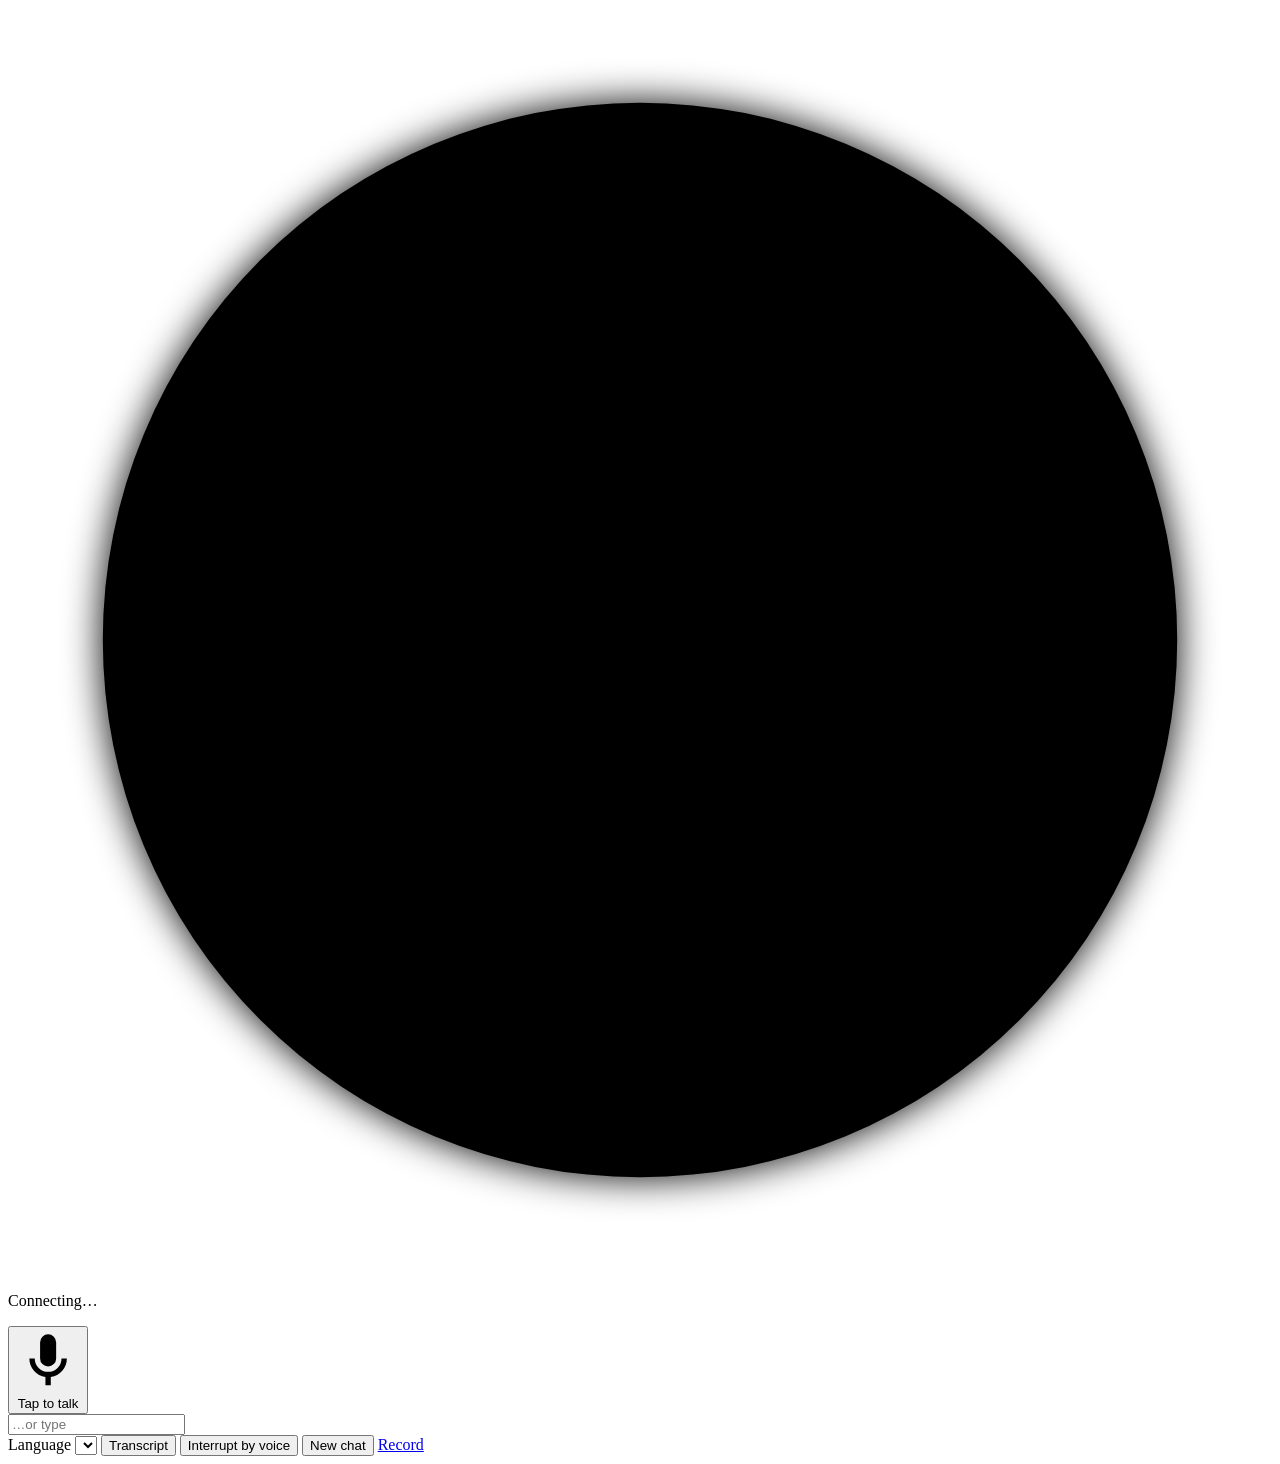
==== web/index.html @ c20a513f "VIPLAV: a multilingual voice companion VIPLAV listens and talks back through an animated face in the" ====
<!doctype html>
<html lang="en">
<head>
  <meta charset="utf-8">
  <meta name="viewport" content="width=device-width, initial-scale=1, viewport-fit=cover">
  <title>VIPLAV</title>
  <link rel="stylesheet" href="/static/style.css">
</head>
<body data-state="offline">
  <main class="stage">
    <svg id="face" viewBox="0 0 400 400" aria-label="VIPLAV's face" role="img">
      <defs>
        <radialGradient id="core" cx="50%" cy="45%" r="60%">
          <stop offset="0%" stop-color="var(--core-hi)"/>
          <stop offset="100%" stop-color="var(--core-lo)"/>
        </radialGradient>
        <filter id="glow" x="-50%" y="-50%" width="200%" height="200%">
          <feGaussianBlur stdDeviation="6" result="b"/>
          <feMerge><feMergeNode in="b"/><feMergeNode in="SourceGraphic"/></feMerge>
        </filter>
      </defs>
      <g class="rings" filter="url(#glow)">
        <circle id="halo" cx="200" cy="200" r="170" class="ring halo"/>
        <circle cx="200" cy="200" r="150" class="ring orbit" pathLength="100"/>
        <circle cx="200" cy="200" r="138" class="ring orbit inner" pathLength="100"/>
      </g>
      <circle cx="200" cy="200" r="120" fill="url(#core)" class="core"/>
      <g class="features" filter="url(#glow)">
        <g id="eyes">
          <ellipse id="eye-l" cx="160" cy="182" rx="11" ry="15" class="eye"/>
          <ellipse id="eye-r" cx="240" cy="182" rx="11" ry="15" class="eye"/>
        </g>
        <path id="mouth" class="mouth" d="M165 250 Q200 256 235 250"/>
      </g>
    </svg>

    <p id="status" class="status" aria-live="polite">Connecting…</p>
    <p id="caption" class="caption" aria-live="polite"></p>
  </main>

  <section id="log" class="log" aria-label="Conversation" hidden></section>

  <footer class="controls">
    <button id="mic" class="mic" aria-pressed="false" title="Start / stop listening (Space)">
      <svg viewBox="0 0 24 24" aria-hidden="true"><path d="M12 14a3 3 0 0 0 3-3V5a3 3 0 1 0-6 0v6a3 3 0 0 0 3 3Zm5-3a5 5 0 0 1-10 0H5a7 7 0 0 0 6 6.92V21h2v-3.08A7 7 0 0 0 19 11h-2Z"/></svg>
      <span id="mic-label">Tap to talk</span>
    </button>
    <form id="typed" class="typed" autocomplete="off">
      <input id="typed-input" placeholder="…or type" aria-label="Type a message">
    </form>
    <div class="toggles">
      <label class="chip select" title="The language you're speaking. Mixed sentences work too.">
        <span class="visually-hidden">Language</span>
        <select id="lang" aria-label="Language you're speaking"></select>
      </label>
      <button id="toggle-log" class="chip" aria-pressed="false" title="Show the conversation as text">Transcript</button>
      <button id="toggle-barge" class="chip" aria-pressed="true" title="Speaking while VIPLAV talks interrupts it. Turn off on speakers if it interrupts itself.">Interrupt by voice</button>
      <button id="reset" class="chip" title="Start a new conversation">New chat</button>
      <a class="chip" href="/record" title="Record sentences to build a Lambadi voice dataset">Record</a>
    </div>
  </footer>

  <script src="/static/mic.js"></script>
  <script src="/static/app.js"></script>
</body>
</html>
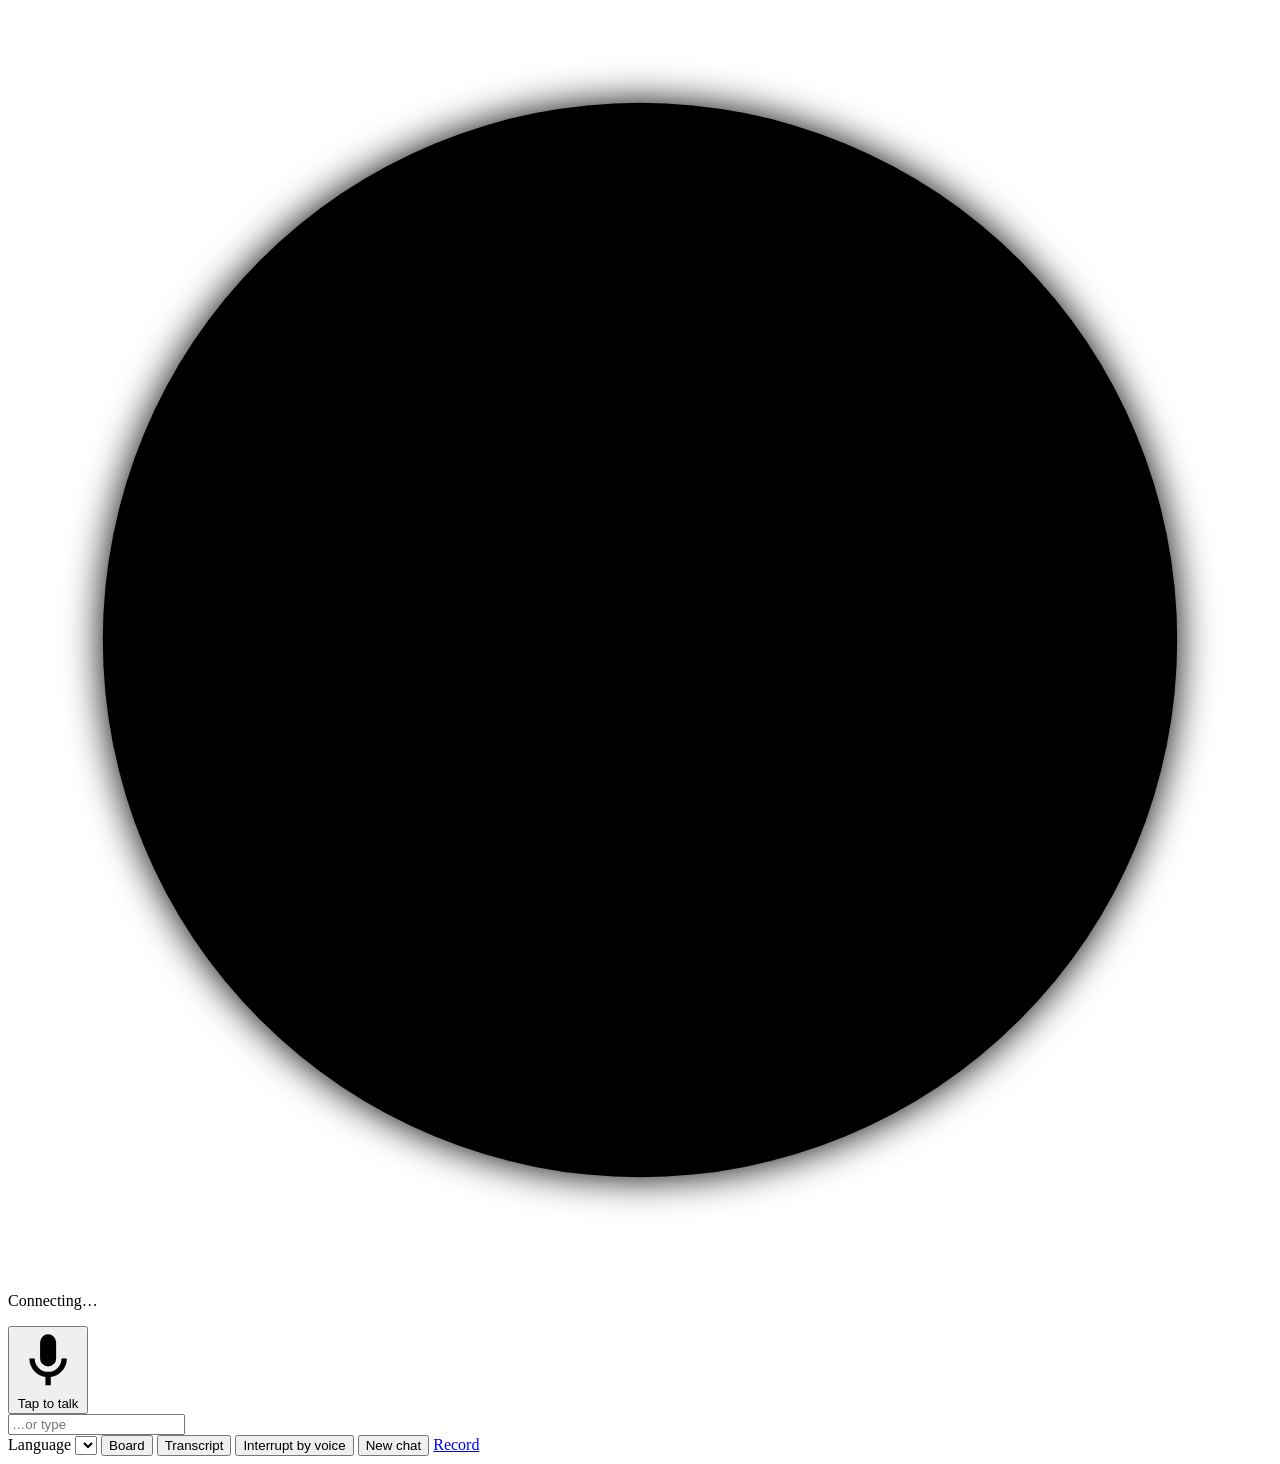
==== commit d2184b76: "Add the thinking board for long, many-threaded sessions VIPLAV now files every topic in a conversati" ====
--- a/web/index.html
+++ b/web/index.html
@@ -7,6 +7,7 @@
   <link rel="stylesheet" href="/static/style.css">
 </head>
 <body data-state="offline">
+  <div class="workspace">
   <main class="stage">
     <svg id="face" viewBox="0 0 400 400" aria-label="VIPLAV's face" role="img">
       <defs>
@@ -38,6 +39,16 @@
     <p id="caption" class="caption" aria-live="polite"></p>
   </main>
 
+  <section id="board" class="board" aria-label="Thinking board" hidden>
+    <header>
+      <h2>Board <span id="board-count" class="count"></span></h2>
+      <a id="board-download" class="chip" href="/api/board.md" title="Download the board as notes">Download</a>
+    </header>
+    <p id="board-empty" class="hint">Talk through what's on your mind. VIPLAV files each thread here as you go.</p>
+    <div id="board-groups"></div>
+  </section>
+  </div>
+
   <section id="log" class="log" aria-label="Conversation" hidden></section>
 
   <footer class="controls">
@@ -53,6 +64,7 @@
         <span class="visually-hidden">Language</span>
         <select id="lang" aria-label="Language you're speaking"></select>
       </label>
+      <button id="toggle-board" class="chip" aria-pressed="false" title="Show the threads VIPLAV is keeping track of">Board</button>
       <button id="toggle-log" class="chip" aria-pressed="false" title="Show the conversation as text">Transcript</button>
       <button id="toggle-barge" class="chip" aria-pressed="true" title="Speaking while VIPLAV talks interrupts it. Turn off on speakers if it interrupts itself.">Interrupt by voice</button>
       <button id="reset" class="chip" title="Start a new conversation">New chat</button>
